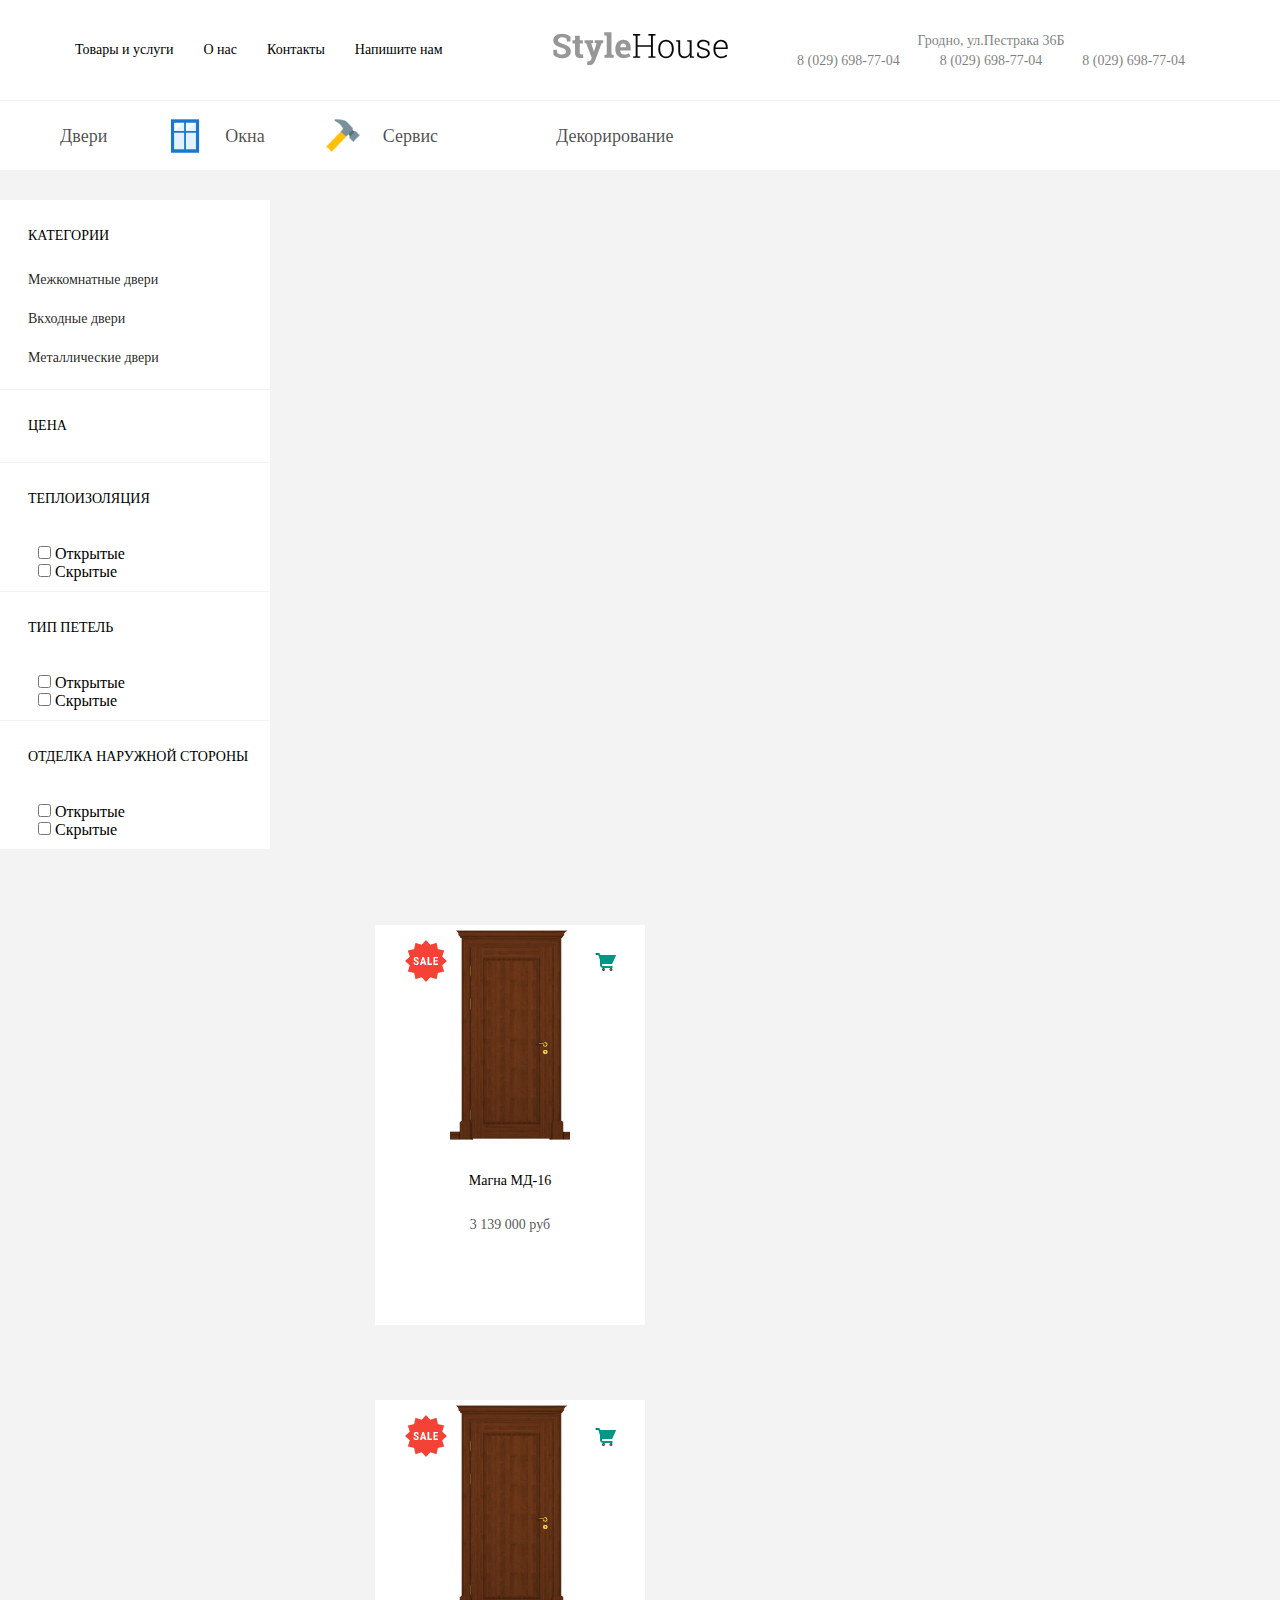
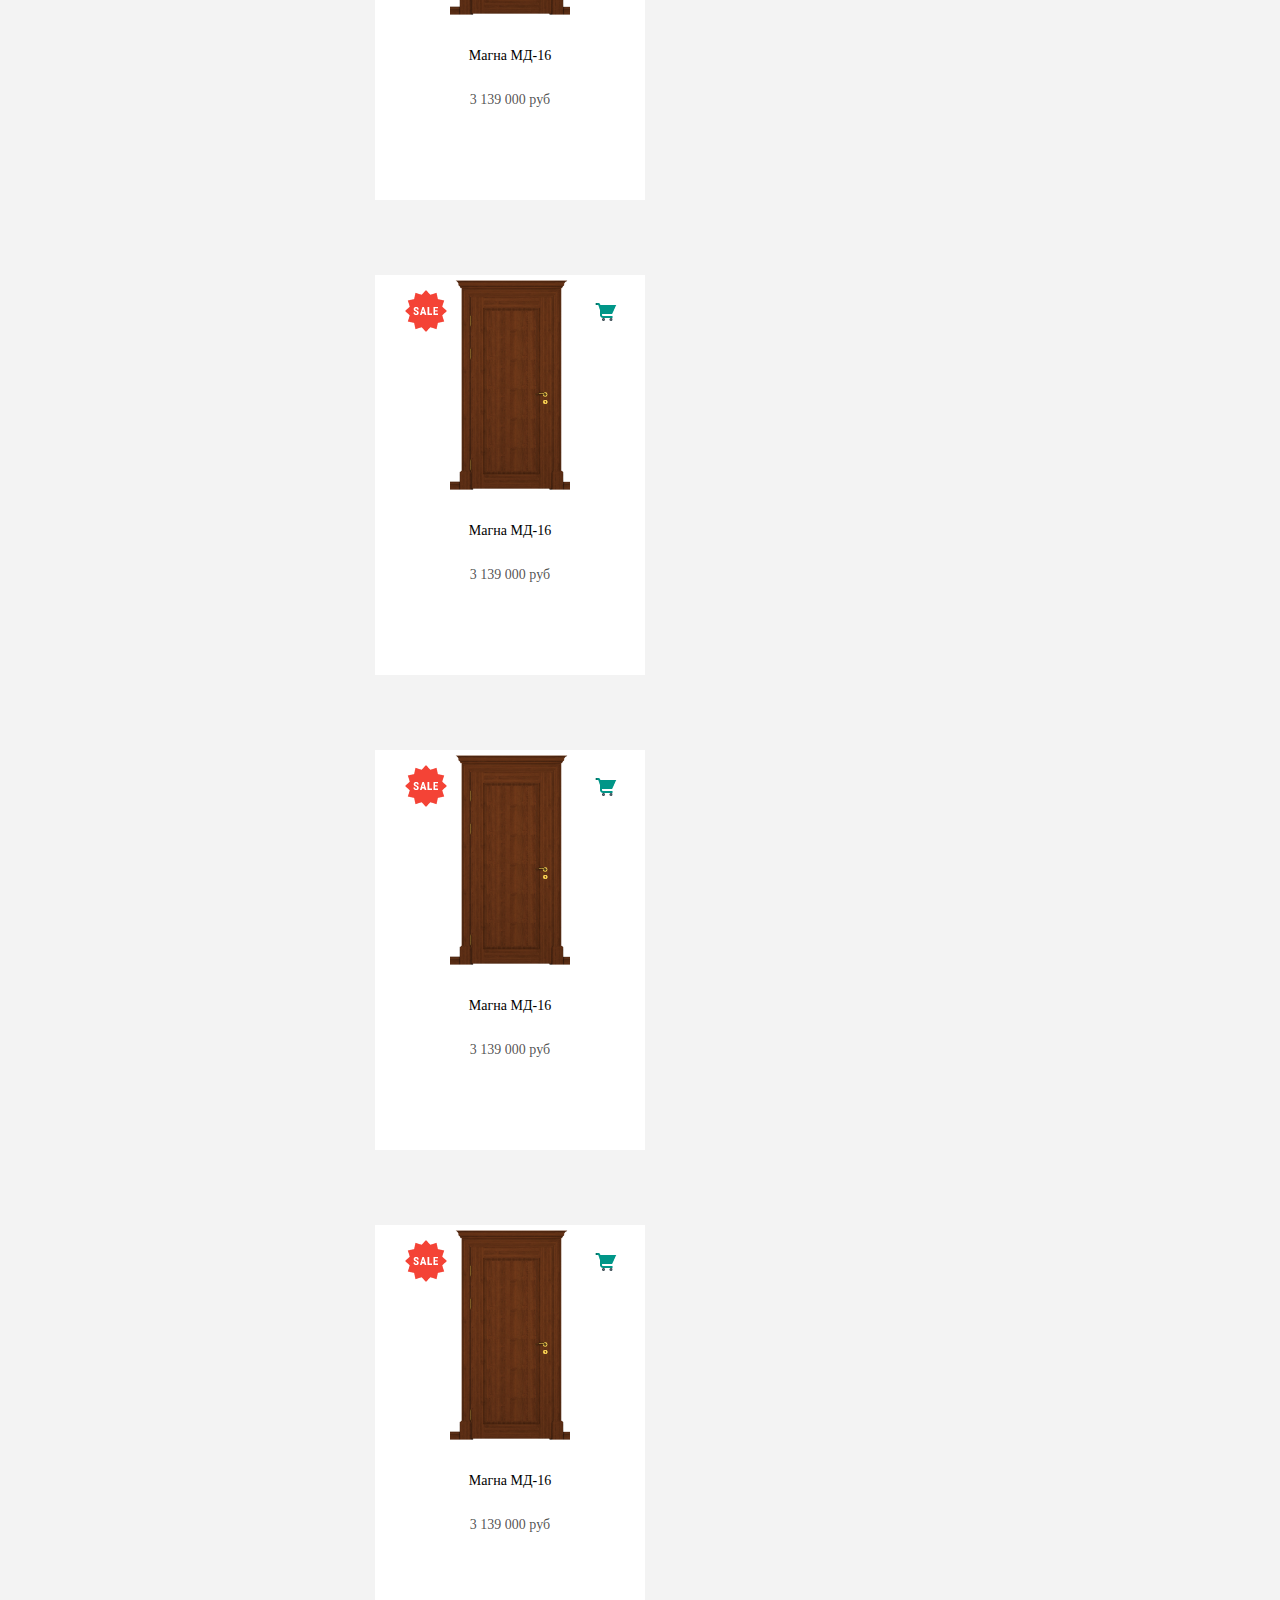
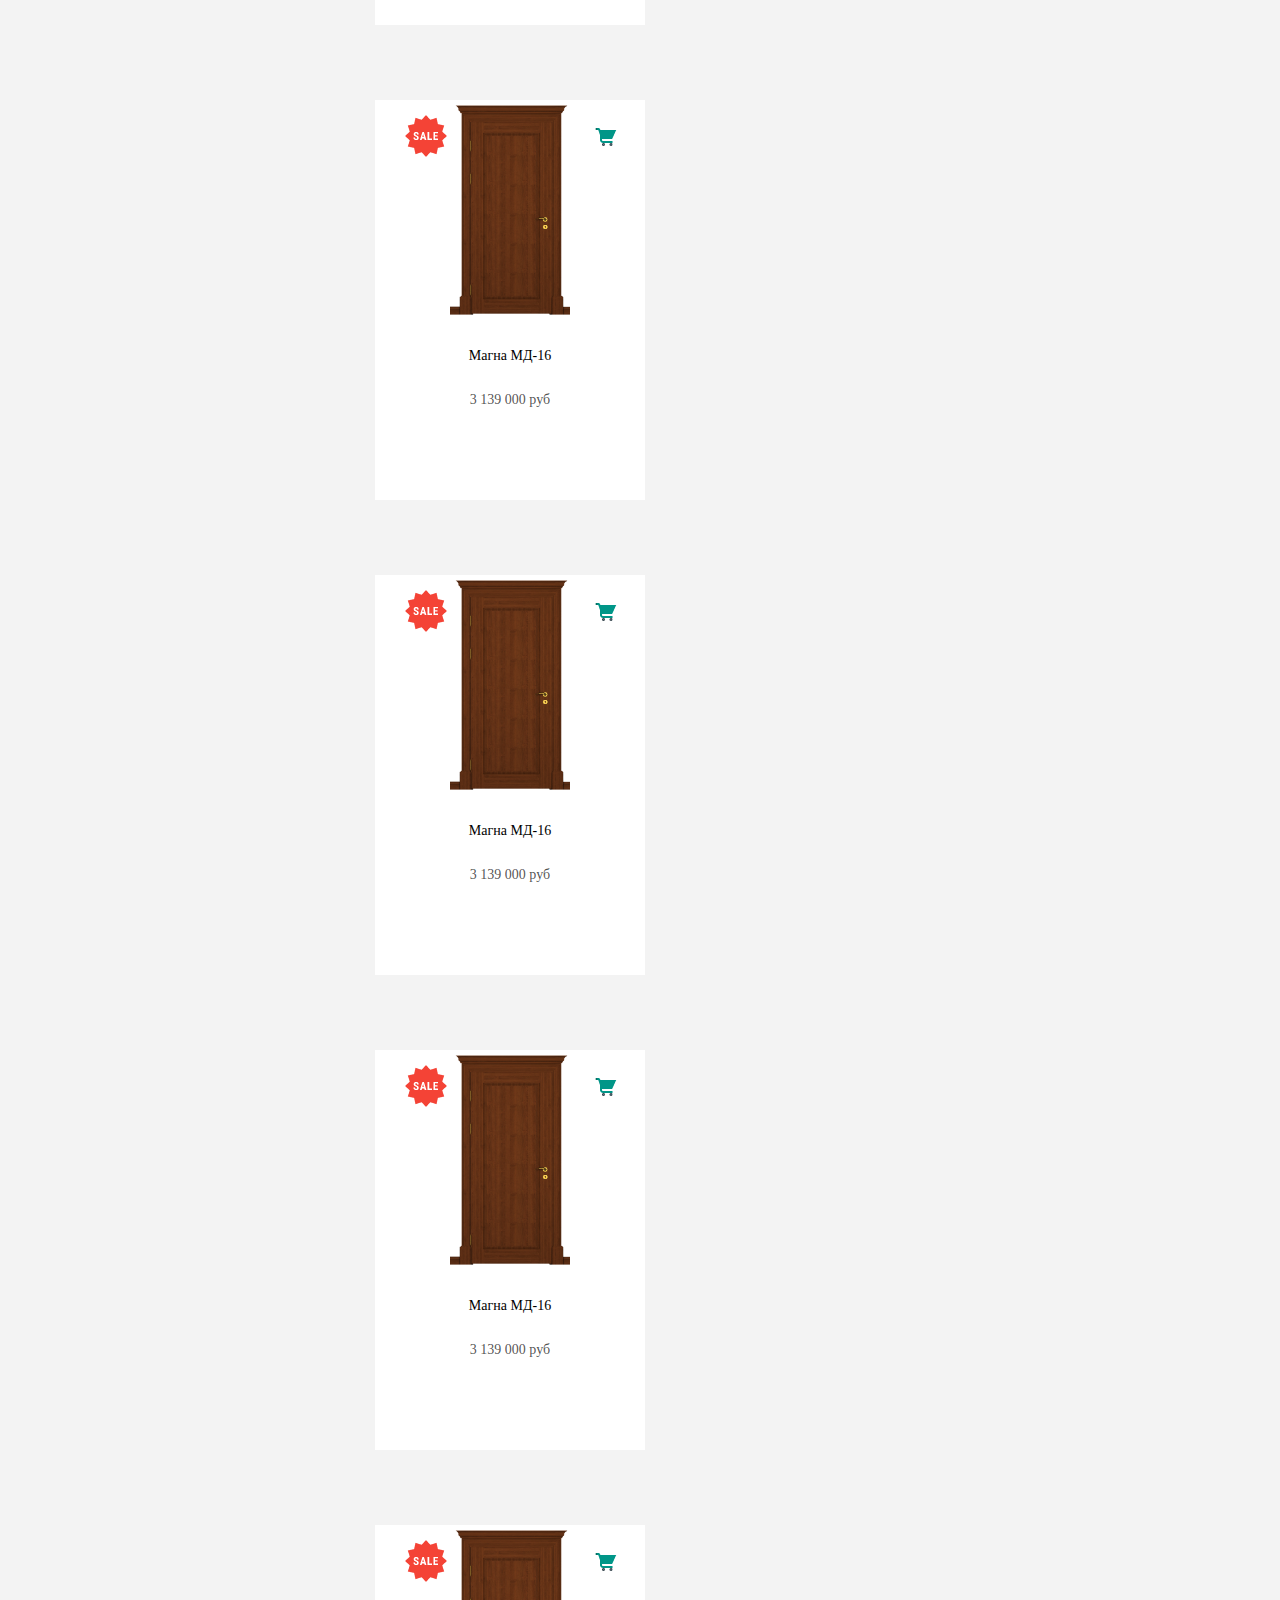
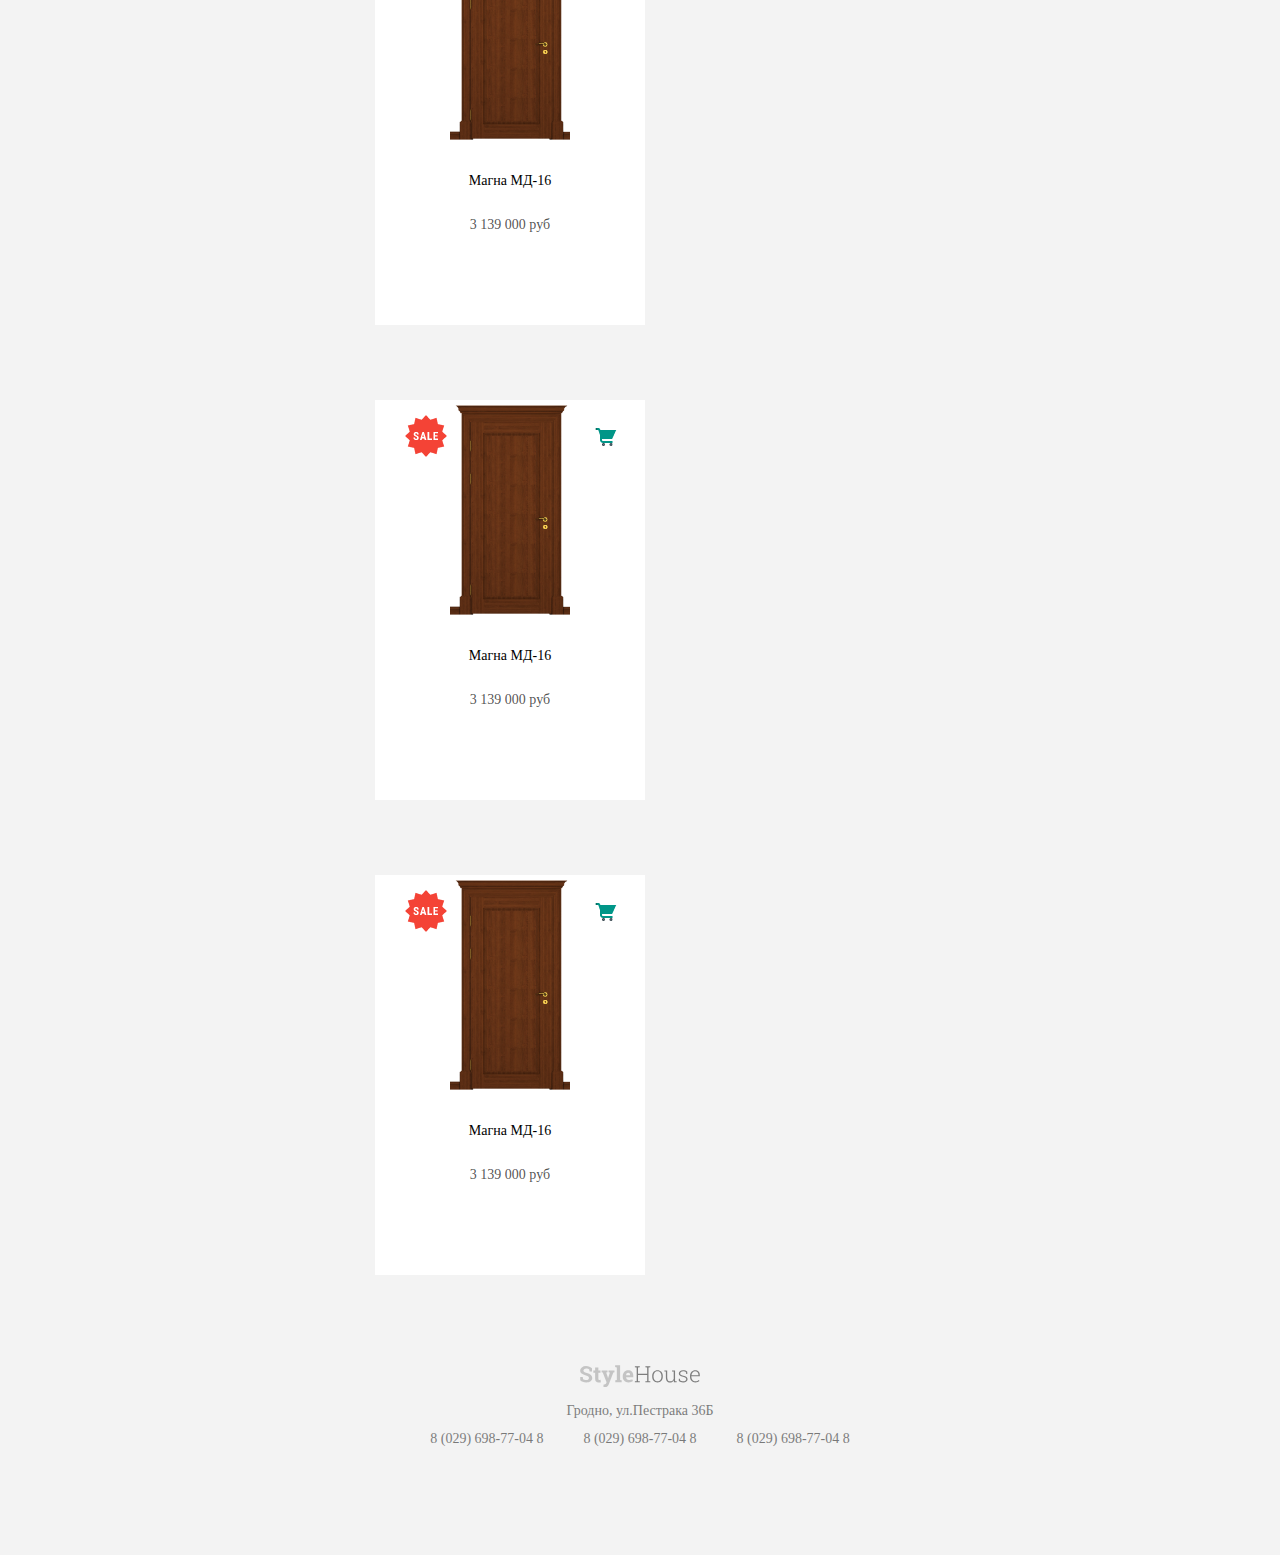
==== catalog.html @ 48aac8b6 "catalog" ====
<!DOCTYPE html>
<html lang="en">
<head>
    <meta charset="UTF-8">
    <title>catalog</title>
    <link rel="stylesheet" href="styles/grid.css">
    <link rel="stylesheet" href="styles/LatoStyles.css">
    <link rel="stylesheet" href="sass/styles.css">
    <link rel="stylesheet" href="sass/catalog.css">
</head>
<body>
<header>
    <nav>
        <a href="#">Товары и услуги</a><a href="#">О нас</a><a href="#">Контакты</a><a href="#">Напишите нам</a>
    </nav>
    <div class="contacts right">
        <div class="Line">Гродно, ул.Пестрака 36Б <br><span>8 (029) 698-77-04</span><span>8 (029) 698-77-04</span><span>8 (029) 698-77-04</span>
        </div>
    </div>
    <img src="images/Logo.svg" alt="">
</header>
<div class="menu">
    <nav class="offset-by-one-half">
        <a href="" id="door-menu">Двери</a>
        <a href="" id="window-menu">Окна</a>
        <a href="" id="service-menu">Сервис</a>
        <a href="" id="decor-menu">Декорирование</a>
    </nav>
</div>
<div style="height: 200px"></div>
<div class="catalog-settings column two offset-by-one-half fixed-width">
    <div class="categories border">
        <div class="title">Категории</div>
        <a href="">Межкомнатные двери</a>
        <a href="">Вкходные двери</a>
        <a href="">Металлические двери</a>
    </div>
    <div class="price border">
        <div class="title">Цена</div>
        <!--Слайдер на чистом цсс хер напишешь-->
    </div>
    <div class="heat-insulation border">
        <div class="title">Теплоизоляция</div>
        <div class="checkBox-block">
            <input type="checkbox" class="checkbox" id="open"/>
            <label for="open">Открытые</label> <br>
            <input type="checkbox" class="checkbox" id="close" />
            <label for="close">Скрытые</label>
        </div>
<!--        <label><input type="radio" name="carton">Картон</label>
        <label><input type="radio" name="penoplast">Пенопласт</label>
        <label><input type="radio" name="penopolyuritan">Пенополиуретан</label>-->
    </div>
    <div class="loops-type border">
        <div class="title">Тип петель</div>
        <div class="checkBox-block">
            <input type="checkbox" class="checkbox" id="open"/>
            <label for="open">Открытые</label> <br>
            <input type="checkbox" class="checkbox" id="close" />
            <label for="close">Скрытые</label>
        </div>
    </div>
    <div class="front-side border">
        <div class="title">Отделка наружной стороны</div>
        <div class="checkBox-block">
            <input type="checkbox" class="checkbox" id="open"/>
            <label for="open">Открытые</label> <br>
            <input type="checkbox" class="checkbox" id="close" />
            <label for="close">Скрытые</label>
        </div>
    </div>
</div>


<div class="row catalog-content" style="margin-left: 345px">

    <div class="column two fixed-width ">
        <img src="images/Sale-48.png" alt="" class="sale">
        <img src="images/Shopping%20Cart-24.png" alt="" class="cart">
        <img class="product" src="images/1.png" alt="">
        <div class="product-name">Магна МД-16</div>
        <div class="product-price">3 139 000 руб</div>
    </div>
    <div class="column two fixed-width ">
        <img src="images/Sale-48.png" alt="" class="sale">
        <img src="images/Shopping%20Cart-24.png" alt="" class="cart">
        <img class="product" src="images/1.png" alt="">
        <div class="product-name">Магна МД-16</div>
        <div class="product-price">3 139 000 руб</div>
    </div>
    <div class="column two fixed-width ">
        <img src="images/Sale-48.png" alt="" class="sale">
        <img src="images/Shopping%20Cart-24.png" alt="" class="cart">
        <img class="product" src="images/1.png" alt="">
        <div class="product-name">Магна МД-16</div>
        <div class="product-price">3 139 000 руб</div>
    </div>
    <div class="column two fixed-width ">
        <img src="images/Sale-48.png" alt="" class="sale">
        <img src="images/Shopping%20Cart-24.png" alt="" class="cart">
        <img class="product" src="images/1.png" alt="">
        <div class="product-name">Магна МД-16</div>
        <div class="product-price">3 139 000 руб</div>
    </div>
    <div class="column two fixed-width ">
        <img src="images/Sale-48.png" alt="" class="sale">
        <img src="images/Shopping%20Cart-24.png" alt="" class="cart">
        <img class="product" src="images/1.png" alt="">
        <div class="product-name">Магна МД-16</div>
        <div class="product-price">3 139 000 руб</div>
    </div>
    <div class="column two fixed-width ">
        <img src="images/Sale-48.png" alt="" class="sale">
        <img src="images/Shopping%20Cart-24.png" alt="" class="cart">
        <img class="product" src="images/1.png" alt="">
        <div class="product-name">Магна МД-16</div>
        <div class="product-price">3 139 000 руб</div>
    </div>
    <div class="column two fixed-width ">
        <img src="images/Sale-48.png" alt="" class="sale">
        <img src="images/Shopping%20Cart-24.png" alt="" class="cart">
        <img class="product" src="images/1.png" alt="">
        <div class="product-name">Магна МД-16</div>
        <div class="product-price">3 139 000 руб</div>
    </div>
    <div class="column two fixed-width ">
        <img src="images/Sale-48.png" alt="" class="sale">
        <img src="images/Shopping%20Cart-24.png" alt="" class="cart">
        <img class="product" src="images/1.png" alt="">
        <div class="product-name">Магна МД-16</div>
        <div class="product-price">3 139 000 руб</div>
    </div>
    <div class="column two fixed-width ">
        <img src="images/Sale-48.png" alt="" class="sale">
        <img src="images/Shopping%20Cart-24.png" alt="" class="cart">
        <img class="product" src="images/1.png" alt="">
        <div class="product-name">Магна МД-16</div>
        <div class="product-price">3 139 000 руб</div>
    </div>
    <div class="column two fixed-width ">
        <img src="images/Sale-48.png" alt="" class="sale">
        <img src="images/Shopping%20Cart-24.png" alt="" class="cart">
        <img class="product" src="images/1.png" alt="">
        <div class="product-name">Магна МД-16</div>
        <div class="product-price">3 139 000 руб</div>
    </div>
    <div class="column two fixed-width ">
        <img src="images/Sale-48.png" alt="" class="sale">
        <img src="images/Shopping%20Cart-24.png" alt="" class="cart">
        <img class="product" src="images/1.png" alt="">
        <div class="product-name">Магна МД-16</div>
        <div class="product-price">3 139 000 руб</div>
    </div>

</div>
<footer>
    <div class="contacts center">
        <div class="Line"><img src="images/Logo.svg" alt=""></div>
        <div class="Line">Гродно, ул.Пестрака 36Б</div>
        <div class="Line">
            <div><span>8 (029) 698-77-04 8</span><span>8 (029) 698-77-04 8</span><span>8 (029) 698-77-04 8</span></div>
        </div>
    </div>
</footer>
</body>
</html>
---- sass/styles.css ----
* {
  margin: 0;
  padding: 0;
  box-sizing: border-box; }

body {
  background-color: #f3f3f3;
  font-family: "LatoWeb", serif; }

header {
  z-index: 15;
  font-size: 14px;
  position: fixed;
  text-align: center;
  width: 100%;
  height: 100px;
  margin-bottom: 30px;
  background-color: #ffffff; }
  header nav {
    padding-left: 75px;
    float: left; }
    header nav a {
      text-decoration: none;
      color: #000;
      line-height: 100px;
      font-size: 14px;
      height: 100px;
      padding: 0 30px 0 0; }
  header img {
    width: 175px;
    height: auto;
    position: absolute;
    top: 50%;
    left: 50%;
    margin: -18px 0 0 -87.5px; }

.contacts {
  margin: 31px 0;
  height: 38px;
  opacity: 0.5; }

.right {
  padding-right: 75px;
  float: right !important; }

.center {
  margin: 0 auto; }

.Line {
  line-height: 20px;
  color: #000;
  text-align: center; }
  .Line span {
    margin: 0 20px; }

.column {
  background-color: #ffffff;
  height: auto; }

.fixed-height {
  text-align: center;
  height: 15.33vw; }
  .fixed-height img {
    height: 31%;
    margin-top: -moz-calc(34.5%);
    margin-top: -webkit-calc(34.5%);
    margin-top: calc(34.5%); }
  .fixed-height div {
    margin-top: 11%;
    font-size: 18px; }

.text-block {
  text-align: justify;
  line-height: 30px;
  height: auto;
  padding: 50px;
  color: rgba(0, 0, 0, 0.7); }
  .text-block span {
    font-size: 18px;
    line-height: 57px;
    padding-bottom: 30px; }
  .text-block .title {
    font-weight: bold;
    font-size: 20px;
    color: rgba(0, 0, 0, 0.9); }

.carousel {
  position: relative;
  overflow: hidden;
  padding: 0;
  height: 380px; }
  .carousel img {
    width: 100%;
    height: 100%; }
  .carousel .dots {
    position: absolute;
    bottom: 20px;
    right: 30px; }
    .carousel .dots .dot {
      display: inline-block;
      margin: 0 7px;
      height: 12px;
      width: 12px;
      -webkit-border-radius: 30px;
        -webkit-border-radius--moz-border-radius: 30px;
        -webkit-border-radius--ms-border-radius: 30px;
        -webkit-border-radius-border-radius: 30px;
      background-color: rgba(255, 255, 255, 0.5); }
    .carousel .dots .active {
      background-color: #ffffff; }

footer {
  height: 250px;
  padding-top: 60px;
  font-size: 14px;
  width: 100%;
  text-align: center; }
  footer img {
    width: 120px; }
  footer .contacts {
    width: 50%;
    opacity: 0.5; }
  footer .Line {
    line-height: 28px; }

/*# sourceMappingURL=styles.css.map */
---- sass/catalog.css ----
a {
  text-decoration: none; }

.menu {
  width: 100%;
  height: 70px;
  background-color: white;
  position: fixed;
  z-index: 4;
  margin-top: 100px;
  border-top: 1px solid #f3f3f3; }
  .menu a {
    display: inline-block;
    font-family: "LatoWeb", serif;
    height: 70px;
    line-height: 70px;
    color: rgba(0, 0, 0, 0.7);
    font-size: 18px;
    background-position: left;
    background-size: 40px 40px;
    background-repeat: no-repeat;
    padding-left: 60px;
    margin-right: 54px; }
  .menu #door-menu {
    background-image: url("../images/Door%20Opened-96.png"); }
  .menu #window-menu {
    background-image: url("../images/Closed%20Window-96.png"); }
  .menu #service-menu {
    background-image: url("../images/Hammer-96.png"); }
  .menu #decor-menu {
    background-image: url("../images/Paint%20Brush-96.png"); }

.catalog-settings .border {
  padding: 28px 0 0 28px;
  border-bottom: 1px solid #f3f3f3; }
.catalog-settings .title {
  padding-bottom: 28px;
  text-transform: uppercase;
  font-size: 14px; }
.catalog-settings a {
  padding-bottom: 23px;
  display: block;
  width: 100%;
  font-size: 14px;
  color: rgba(0, 0, 0, 0.87); }
.catalog-settings .checkBox-block {
  padding: 10px; }

.fixed-width {
  margin-bottom: 30px;
  position: relative;
  width: 270px;
  min-height: 400px; }

.catalog-content .fixed-width {
  margin-left: 30px; }
.catalog-content .product {
  display: block;
  width: 120px;
  height: 220px;
  margin: 75px auto 0 auto; }
.catalog-content .sale {
  position: absolute;
  top: 12px;
  left: 27px; }
.catalog-content .cart {
  position: absolute;
  top: 25px;
  right: 27px; }
.catalog-content .product-name {
  text-align: center;
  font-family: "LatoWebBold";
  font-size: 14px;
  line-height: 72px; }
.catalog-content .product-price {
  text-align: center;
  font-family: "LatoWeb";
  font-size: 14px;
  color: rgba(0, 0, 0, 0.7); }

/*# sourceMappingURL=catalog.css.map */
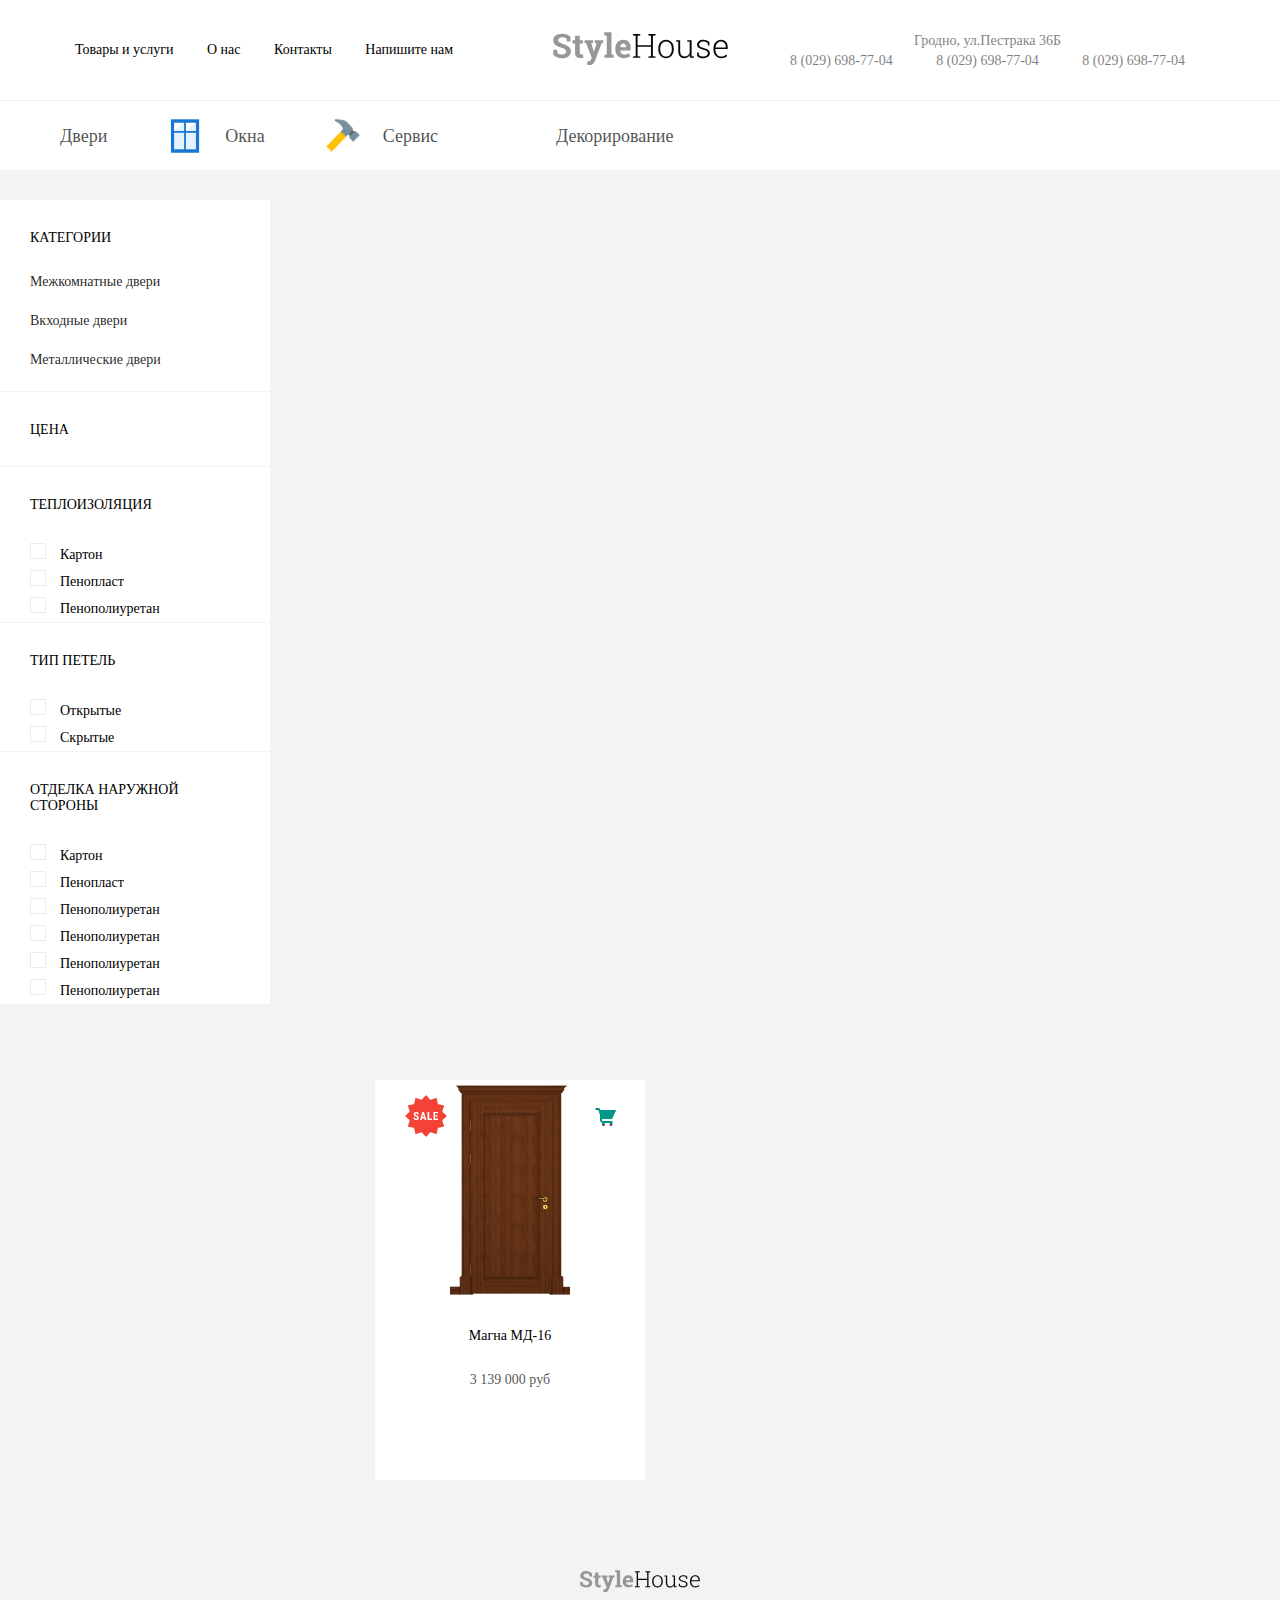
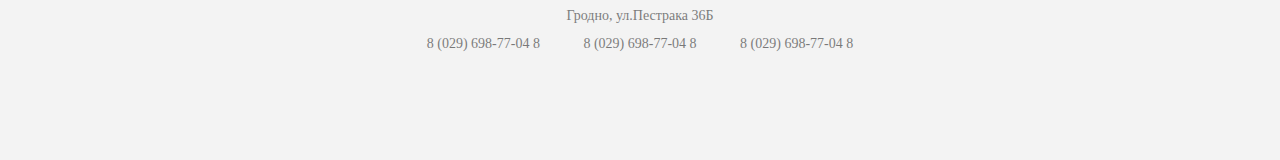
==== commit bcad0751: "catalog checkBox(radiobutton)" ====
--- a/catalog.html
+++ b/catalog.html
@@ -3,22 +3,32 @@
 <head>
     <meta charset="UTF-8">
     <title>catalog</title>
+
     <link rel="stylesheet" href="styles/grid.css">
     <link rel="stylesheet" href="styles/LatoStyles.css">
     <link rel="stylesheet" href="sass/styles.css">
     <link rel="stylesheet" href="sass/catalog.css">
 </head>
 <body>
+
 <header>
     <nav>
-        <a href="#">Товары и услуги</a><a href="#">О нас</a><a href="#">Контакты</a><a href="#">Напишите нам</a>
+        <a href="#">Товары и услуги</a>
+        <a href="#">О нас</a>
+        <a href="#">Контакты</a>
+        <a href="#">Напишите нам</a>
     </nav>
-    <div class="contacts right">
-        <div class="Line">Гродно, ул.Пестрака 36Б <br><span>8 (029) 698-77-04</span><span>8 (029) 698-77-04</span><span>8 (029) 698-77-04</span>
+
+    <div class="contacts contacts__right">
+        <div class="Line">Гродно, ул.Пестрака 36Б<br>
+            <span>8 (029) 698-77-04</span>
+            <span>8 (029) 698-77-04</span>
+            <span>8 (029) 698-77-04</span>
         </div>
     </div>
     <img src="images/Logo.svg" alt="">
 </header>
+
 <div class="menu">
     <nav class="offset-by-one-half">
         <a href="" id="door-menu">Двери</a>
@@ -28,6 +38,7 @@
     </nav>
 </div>
 <div style="height: 200px"></div>
+
 <div class="catalog-settings column two offset-by-one-half fixed-width">
     <div class="categories border">
         <div class="title">Категории</div>
@@ -42,31 +53,38 @@
     <div class="heat-insulation border">
         <div class="title">Теплоизоляция</div>
         <div class="checkBox-block">
-            <input type="checkbox" class="checkbox" id="open"/>
-            <label for="open">Открытые</label> <br>
-            <input type="checkbox" class="checkbox" id="close" />
-            <label for="close">Скрытые</label>
+            <input type="checkbox" class="checkbox" id="carton">
+            <label for="carton">Картон</label><br>
+            <input type="checkbox" class="checkbox" id="penoplast">
+            <label for="penoplast">Пенопласт</label><br>
+            <input type="checkbox" class="checkbox" id="penopoliuretan">
+            <label for="penopoliuretan">Пенополиуретан</label>
         </div>
-<!--        <label><input type="radio" name="carton">Картон</label>
-        <label><input type="radio" name="penoplast">Пенопласт</label>
-        <label><input type="radio" name="penopolyuritan">Пенополиуретан</label>-->
     </div>
     <div class="loops-type border">
         <div class="title">Тип петель</div>
         <div class="checkBox-block">
-            <input type="checkbox" class="checkbox" id="open"/>
-            <label for="open">Открытые</label> <br>
-            <input type="checkbox" class="checkbox" id="close" />
-            <label for="close">Скрытые</label>
+            <input type="checkbox" class="checkbox" id="visible">
+            <label for="visible">Открытые</label><br>
+            <input type="checkbox" class="checkbox" id="hidden"/>
+            <label for="hidden">Скрытые</label>
         </div>
     </div>
     <div class="front-side border">
         <div class="title">Отделка наружной стороны</div>
         <div class="checkBox-block">
-            <input type="checkbox" class="checkbox" id="open"/>
-            <label for="open">Открытые</label> <br>
-            <input type="checkbox" class="checkbox" id="close" />
-            <label for="close">Скрытые</label>
+            <input type="checkbox" class="checkbox" id="lakokraska">
+            <label for="lakokraska">Картон</label><br>
+            <input type="checkbox" class="checkbox" id="polimer">
+            <label for="polimer">Пенопласт</label><br>
+            <input type="checkbox" class="checkbox" id="poroshok">
+            <label for="poroshok">Пенополиуретан</label><br>
+            <input type="checkbox" class="checkbox" id="polimer-poroshok">
+            <label for="polimer-poroshok">Пенополиуретан</label><br>
+            <input type="checkbox" class="checkbox" id="viniliskozja">
+            <label for="viniliskozja">Пенополиуретан</label><br>
+            <input type="checkbox" class="checkbox" id="mdf">
+            <label for="mdf">Пенополиуретан</label>
         </div>
     </div>
 </div>
@@ -81,86 +99,21 @@
         <div class="product-name">Магна МД-16</div>
         <div class="product-price">3 139 000 руб</div>
     </div>
-    <div class="column two fixed-width ">
-        <img src="images/Sale-48.png" alt="" class="sale">
-        <img src="images/Shopping%20Cart-24.png" alt="" class="cart">
-        <img class="product" src="images/1.png" alt="">
-        <div class="product-name">Магна МД-16</div>
-        <div class="product-price">3 139 000 руб</div>
-    </div>
-    <div class="column two fixed-width ">
-        <img src="images/Sale-48.png" alt="" class="sale">
-        <img src="images/Shopping%20Cart-24.png" alt="" class="cart">
-        <img class="product" src="images/1.png" alt="">
-        <div class="product-name">Магна МД-16</div>
-        <div class="product-price">3 139 000 руб</div>
-    </div>
-    <div class="column two fixed-width ">
-        <img src="images/Sale-48.png" alt="" class="sale">
-        <img src="images/Shopping%20Cart-24.png" alt="" class="cart">
-        <img class="product" src="images/1.png" alt="">
-        <div class="product-name">Магна МД-16</div>
-        <div class="product-price">3 139 000 руб</div>
-    </div>
-    <div class="column two fixed-width ">
-        <img src="images/Sale-48.png" alt="" class="sale">
-        <img src="images/Shopping%20Cart-24.png" alt="" class="cart">
-        <img class="product" src="images/1.png" alt="">
-        <div class="product-name">Магна МД-16</div>
-        <div class="product-price">3 139 000 руб</div>
-    </div>
-    <div class="column two fixed-width ">
-        <img src="images/Sale-48.png" alt="" class="sale">
-        <img src="images/Shopping%20Cart-24.png" alt="" class="cart">
-        <img class="product" src="images/1.png" alt="">
-        <div class="product-name">Магна МД-16</div>
-        <div class="product-price">3 139 000 руб</div>
-    </div>
-    <div class="column two fixed-width ">
-        <img src="images/Sale-48.png" alt="" class="sale">
-        <img src="images/Shopping%20Cart-24.png" alt="" class="cart">
-        <img class="product" src="images/1.png" alt="">
-        <div class="product-name">Магна МД-16</div>
-        <div class="product-price">3 139 000 руб</div>
-    </div>
-    <div class="column two fixed-width ">
-        <img src="images/Sale-48.png" alt="" class="sale">
-        <img src="images/Shopping%20Cart-24.png" alt="" class="cart">
-        <img class="product" src="images/1.png" alt="">
-        <div class="product-name">Магна МД-16</div>
-        <div class="product-price">3 139 000 руб</div>
-    </div>
-    <div class="column two fixed-width ">
-        <img src="images/Sale-48.png" alt="" class="sale">
-        <img src="images/Shopping%20Cart-24.png" alt="" class="cart">
-        <img class="product" src="images/1.png" alt="">
-        <div class="product-name">Магна МД-16</div>
-        <div class="product-price">3 139 000 руб</div>
-    </div>
-    <div class="column two fixed-width ">
-        <img src="images/Sale-48.png" alt="" class="sale">
-        <img src="images/Shopping%20Cart-24.png" alt="" class="cart">
-        <img class="product" src="images/1.png" alt="">
-        <div class="product-name">Магна МД-16</div>
-        <div class="product-price">3 139 000 руб</div>
-    </div>
-    <div class="column two fixed-width ">
-        <img src="images/Sale-48.png" alt="" class="sale">
-        <img src="images/Shopping%20Cart-24.png" alt="" class="cart">
-        <img class="product" src="images/1.png" alt="">
-        <div class="product-name">Магна МД-16</div>
-        <div class="product-price">3 139 000 руб</div>
-    </div>
+</div>
 
-</div>
 <footer>
-    <div class="contacts center">
-        <div class="Line"><img src="images/Logo.svg" alt=""></div>
+    <div class="Line"><img src="images/Logo.svg" style="opacity: 1"></div>
+    <div class="contacts contacts__center">
         <div class="Line">Гродно, ул.Пестрака 36Б</div>
         <div class="Line">
-            <div><span>8 (029) 698-77-04 8</span><span>8 (029) 698-77-04 8</span><span>8 (029) 698-77-04 8</span></div>
+            <div>
+                <span>8 (029) 698-77-04 8</span>
+                <span>8 (029) 698-77-04 8</span>
+                <span>8 (029) 698-77-04 8</span>
+            </div>
         </div>
     </div>
 </footer>
+
 </body>
 </html>--- a/sass/styles.css
+++ b/sass/styles.css
@@ -1,3 +1,4 @@
+@charset "UTF-8";
 * {
   margin: 0;
   padding: 0;
@@ -39,11 +40,11 @@
   height: 38px;
   opacity: 0.5; }
 
-.right {
+.contacts__right {
   padding-right: 75px;
   float: right !important; }
 
-.center {
+.contacts__center {
   margin: 0 auto; }
 
 .Line {
@@ -53,37 +54,7 @@
   .Line span {
     margin: 0 20px; }
 
-.column {
-  background-color: #ffffff;
-  height: auto; }
-
-.fixed-height {
-  text-align: center;
-  height: 15.33vw; }
-  .fixed-height img {
-    height: 31%;
-    margin-top: -moz-calc(34.5%);
-    margin-top: -webkit-calc(34.5%);
-    margin-top: calc(34.5%); }
-  .fixed-height div {
-    margin-top: 11%;
-    font-size: 18px; }
-
-.text-block {
-  text-align: justify;
-  line-height: 30px;
-  height: auto;
-  padding: 50px;
-  color: rgba(0, 0, 0, 0.7); }
-  .text-block span {
-    font-size: 18px;
-    line-height: 57px;
-    padding-bottom: 30px; }
-  .text-block .title {
-    font-weight: bold;
-    font-size: 20px;
-    color: rgba(0, 0, 0, 0.9); }
-
+/*╨Ъ╨░╤А╤Г╤Б╨╡╨╗╤М */
 .carousel {
   position: relative;
   overflow: hidden;
@@ -109,6 +80,38 @@
     .carousel .dots .active {
       background-color: #ffffff; }
 
+/*╨Ъ╨╛╨╜╨╡╤Ж ╨║╨░╤А╤Г╤Б╨╡╨╗╨╕ */
+.column {
+  background-color: #ffffff;
+  height: auto; }
+
+.index_categories {
+  text-align: center;
+  height: 15.33vw; }
+  .index_categories img {
+    height: 31%;
+    margin-top: -moz-calc(34.5%);
+    margin-top: -webkit-calc(34.5%);
+    margin-top: calc(34.5%); }
+  .index_categories div {
+    margin-top: 11%;
+    font-size: 18px; }
+
+.text-block {
+  text-align: justify;
+  line-height: 30px;
+  height: auto;
+  padding: 50px;
+  color: rgba(0, 0, 0, 0.7); }
+  .text-block span {
+    font-size: 18px;
+    line-height: 57px;
+    padding-bottom: 30px; }
+  .text-block .title {
+    font-weight: bold;
+    font-size: 20px;
+    color: rgba(0, 0, 0, 0.9); }
+
 footer {
   height: 250px;
   padding-top: 60px;
--- a/sass/catalog.css
+++ b/sass/catalog.css
@@ -1,17 +1,17 @@
 a {
+  font-family: "LatoWeb", serif;
   text-decoration: none; }
 
 .menu {
   width: 100%;
   height: 70px;
-  background-color: white;
+  background-color: #ffffff;
   position: fixed;
   z-index: 4;
   margin-top: 100px;
   border-top: 1px solid #f3f3f3; }
   .menu a {
     display: inline-block;
-    font-family: "LatoWeb", serif;
     height: 70px;
     line-height: 70px;
     color: rgba(0, 0, 0, 0.7);
@@ -31,9 +31,10 @@
     background-image: url("../images/Paint%20Brush-96.png"); }
 
 .catalog-settings .border {
-  padding: 28px 0 0 28px;
+  padding: 30px 0 0 30px;
   border-bottom: 1px solid #f3f3f3; }
 .catalog-settings .title {
+  padding-right: 20px;
   padding-bottom: 28px;
   text-transform: uppercase;
   font-size: 14px; }
@@ -44,7 +45,37 @@
   font-size: 14px;
   color: rgba(0, 0, 0, 0.87); }
 .catalog-settings .checkBox-block {
-  padding: 10px; }
+  font-size: 14px;
+  line-height: 27px; }
+
+.checkbox {
+  position: absolute;
+  top: 0;
+  left: -999999999999px; }
+
+input[type="checkbox"] + label::before,
+input[type="radio"] + label::before {
+  font-size: 18px;
+  content: "";
+  display: inline-block;
+  height: 16px;
+  width: 16px;
+  margin: 0 14px 0 0;
+  background-image: url(../images/Ra_B.svg);
+  background-repeat: no-repeat;
+  background-position: 0 -18px; }
+
+input[type="checkbox"]:checked + label::before,
+input[type="radio"]:checked + label::before {
+  font-size: 18px;
+  content: "";
+  display: inline-block;
+  height: 16px;
+  width: 16px;
+  margin: 0 14px 0 0;
+  background-image: url(../images/Ra_B.svg);
+  background-repeat: no-repeat;
+  background-position: 0 0; }
 
 .fixed-width {
   margin-bottom: 30px;
